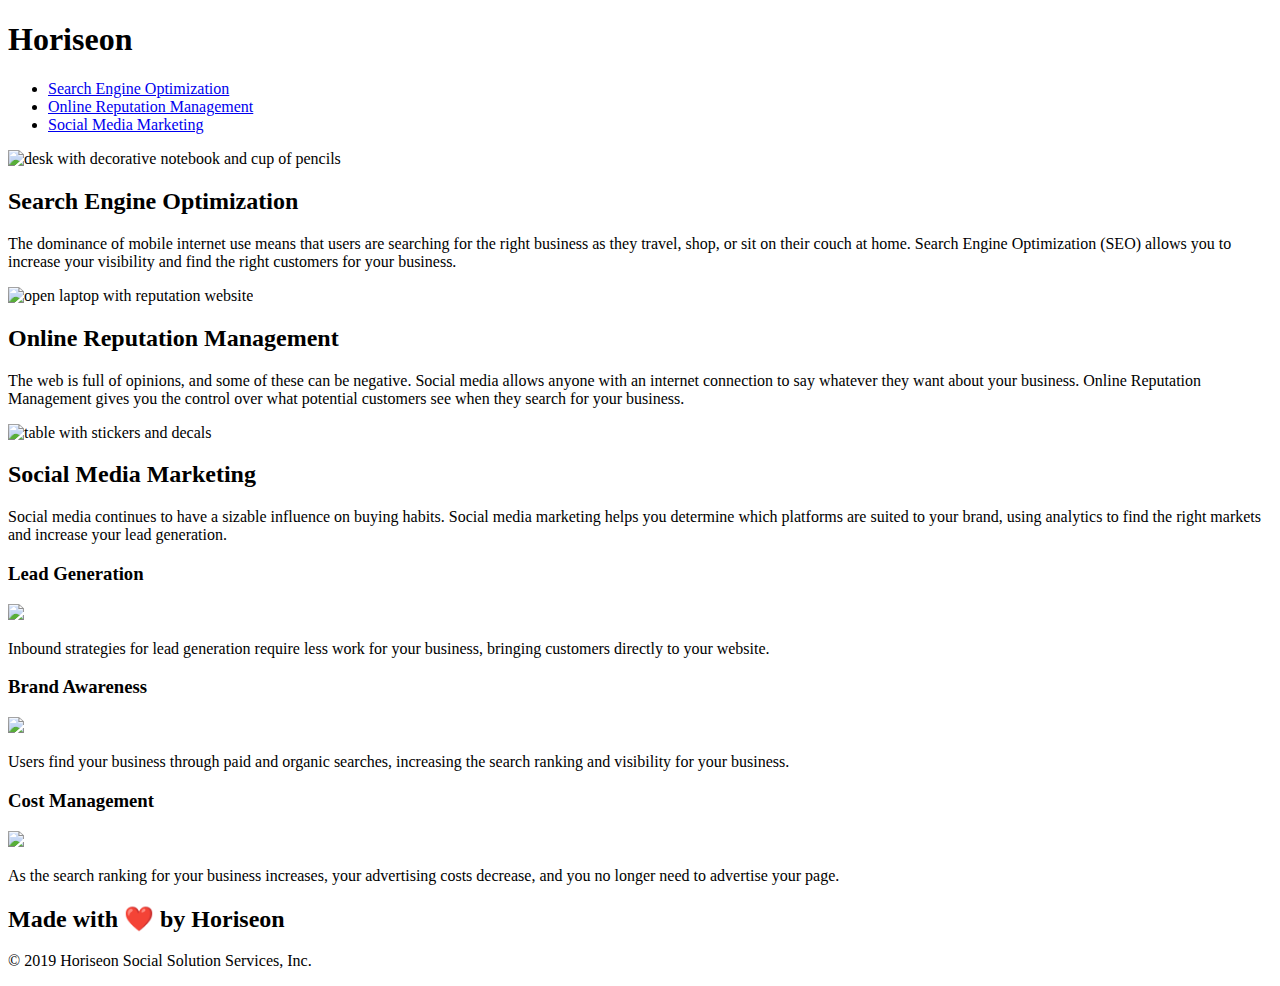
==== index.html @ a1f55869 "Updated folder to show index on github pages" ====
<!DOCTYPE html>
<html lang="en-us">

<head>
    <meta charset="UTF-8" />
    <link rel="stylesheet" href="./assets/css/style.css">
    <title>Horiseon</title>
    </title>
</head>

<body>
    <header>
        <h1>Hori<span class="seo">seo</span>n</h1>
        <div>
            <ul>
                <li>
                    <a href="#search-engine-optimization">Search Engine Optimization</a>
                </li>
                <li>
                    <a href="#online-reputation-management">Online Reputation Management</a>
                </li>
                <li>
                    <a href="#social-media-marketing">Social Media Marketing</a>
                </li>
            </ul>
            </nav>  
        </header>
    </div>
    <div class="hero"></div>
    <div class="content">
        <div id="search-engine-optimization" class="search-engine-optimization">
            <img src="./assets/images/search-engine-optimization.jpg" alt= "desk with decorative notebook and cup of pencils" class="float-left" />
            <h2>Search Engine Optimization</h2>
            <p>
                The dominance of mobile internet use means that users are searching for the right business as they travel, shop, or sit on their couch at home. Search Engine Optimization (SEO) allows you to increase your visibility and find the right customers for your business.
            </p>
        </div>
        <div id="online-reputation-management" class="online-reputation-management">
            <img src="./assets/images/online-reputation-management.jpg" alt = "open laptop with reputation website" class="float-right" />
            <h2>Online Reputation Management</h2>
            <p>
                The web is full of opinions, and some of these can be negative. Social media allows anyone with an internet connection to say whatever they want about your business. Online Reputation Management gives you the control over what potential customers see when they search for your business.
            </p>
        </div>
        <div id="social-media-marketing" class="social-media-marketing">
            <img src="./assets/images/social-media-marketing.jpg" alt = " table with stickers and decals" class="float-left" />
            <h2>Social Media Marketing</h2>
            <p>
                Social media continues to have a sizable influence on buying habits. Social media marketing helps you determine which platforms are suited to your brand, using analytics to find the right markets and increase your lead generation.
            </p>
        </div>
    </div>
    <div class="benefits">
        <div class="benefit-lead">
            <h3>Lead Generation</h3>
            <img src="./assets/images/lead-generation.png" />
            <p>
                Inbound strategies for lead generation require less work for your business, bringing customers directly to your website.
            </p>
        </div>
        <div class="benefit-brand">
            <h3>Brand Awareness</h3>
            <img src="./assets/images/brand-awareness.png" />
            <p>
                Users find your business through paid and organic searches, increasing the search ranking and visibility for your business.
            </p>
        </div>
        <div class="benefit-cost">
            <h3>Cost Management</h3>
            <img src="./assets/images/cost-management.png"></img>
            <p>
                As the search ranking for your business increases, your advertising costs decrease, and you no longer need to advertise your page.
            </p>
        </div>
    </div>
    <div class="footer">
        <h2>Made with ❤️️ by Horiseon</h2>
        <p>
            &copy; 2019 Horiseon Social Solution Services, Inc.
        </p>
    </div>
</body>

</html>
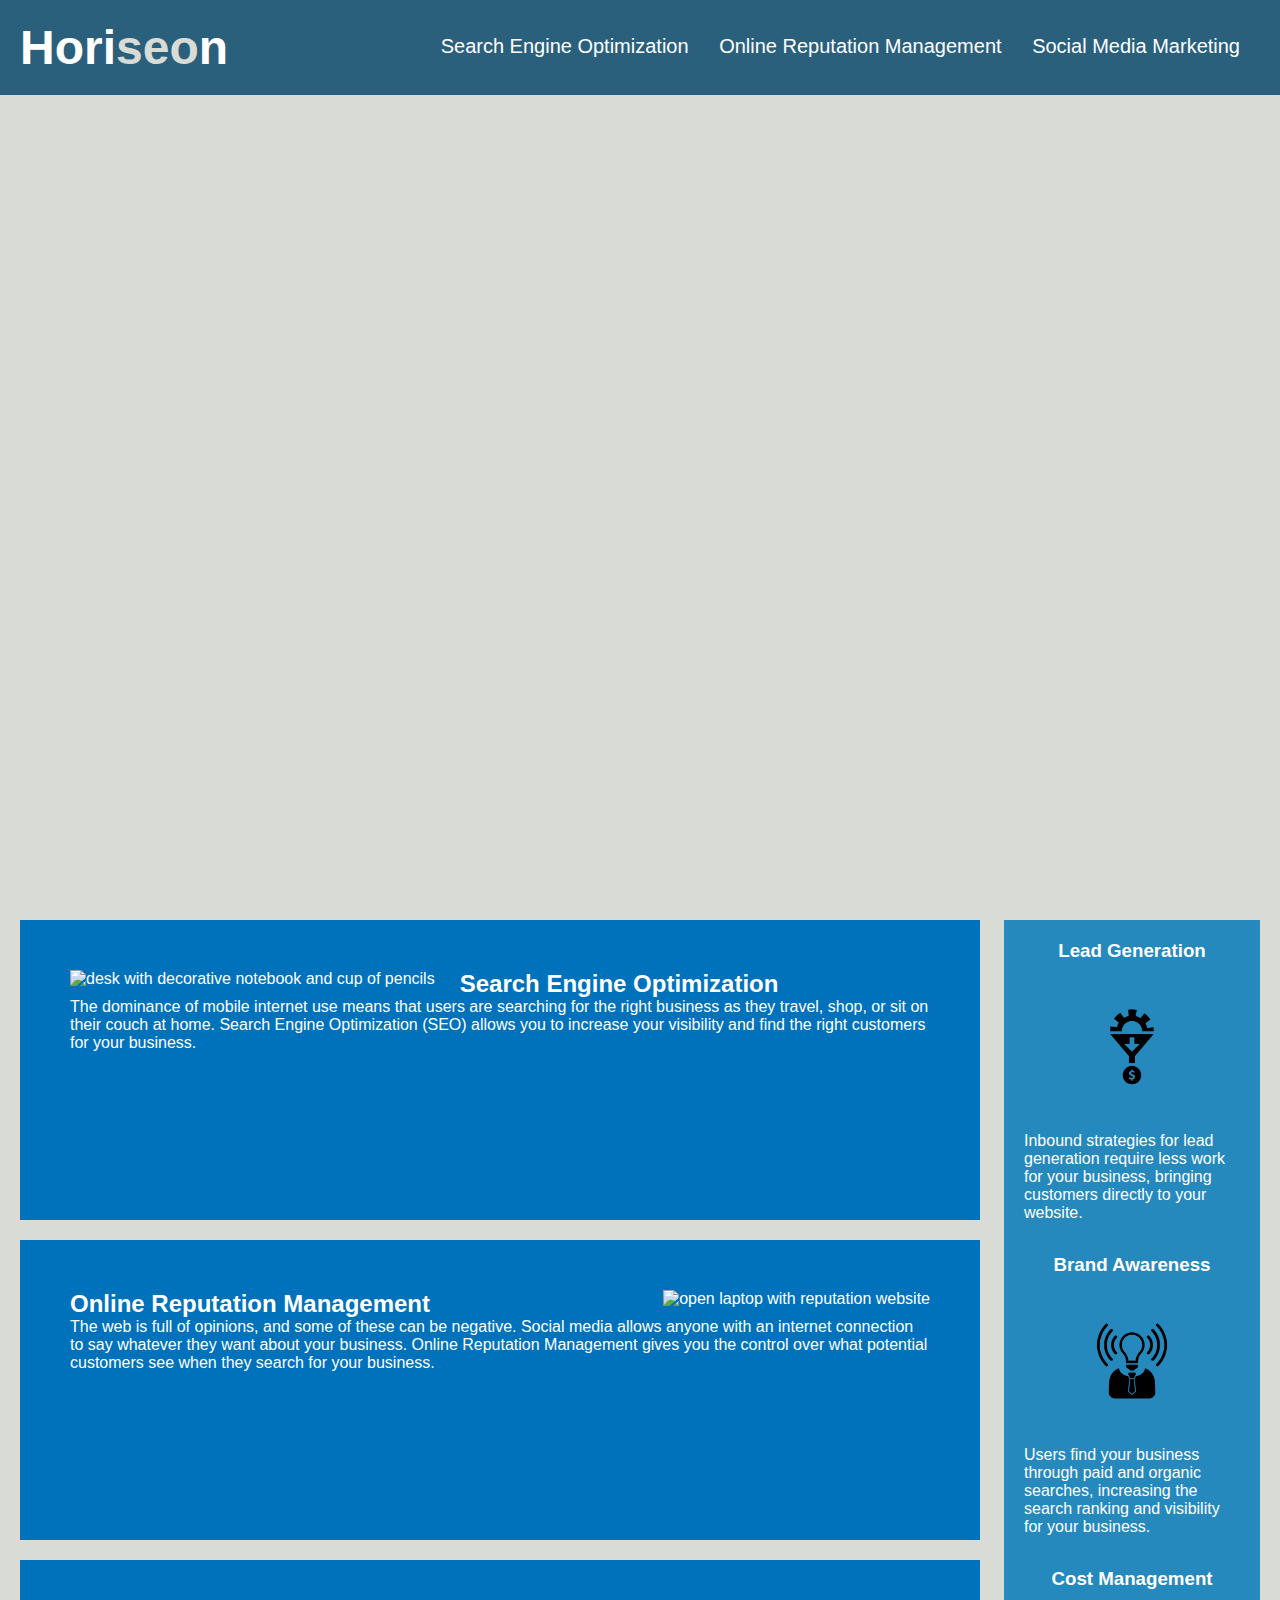
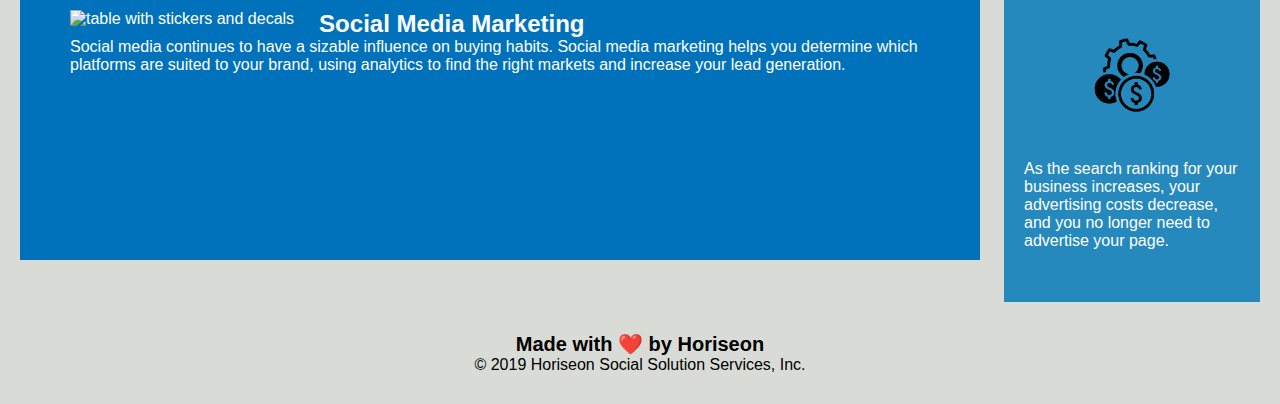
==== commit bca3be89: "updated with correct style sheet" ====
--- a/index.html
+++ b/index.html
@@ -3,7 +3,7 @@
 
 <head>
     <meta charset="UTF-8" />
-    <link rel="stylesheet" href="./assets/css/style.css">
+    <link rel="stylesheet" href="assets/css/style.css" />
     <title>Horiseon</title>
     </title>
 </head>
--- a/assets/css/style.css
+++ b/assets/css/style.css
@@ -0,0 +1,144 @@
+* {
+    box-sizing: border-box;
+    padding: 0;
+    margin: 0;
+}
+
+body {
+    background-color: #d9dcd6;
+}
+
+/*Text styles*/
+
+a {
+    color: #ffffff;
+    text-decoration: none;
+}
+
+p {
+    font-size: 16px;
+}
+
+.float-left {
+    float: left;
+    margin-right: 25px;
+}
+
+.float-right {
+    float: right;
+    margin-left: 25px;
+}
+
+/* HEADER */
+
+header {
+    padding: 20px;
+    font-family: 'Trebuchet MS', 'Lucida Sans Unicode', 'Lucida Grande', 'Lucida Sans', Arial, sans-serif;
+    background-color: #2a607c;
+    color: #ffffff;
+}
+
+header h1 {
+    display: inline-block;
+    font-size: 48px;
+}
+
+.seo {
+    color: #d9dcd6;
+}
+
+header div {
+    padding-top: 15px;
+    margin-right: 20px;
+    float: right;
+    font-family: 'Gill Sans', 'Gill Sans MT', Calibri, 'Trebuchet MS', sans-serif;
+    font-size: 20px;
+}
+
+header div ul {
+    list-style-type: none;
+}
+
+header div ul li {
+    display: inline-block;
+    margin-left: 25px;
+}
+
+/* End of Header */
+
+.hero {
+    height: 800px;
+    width: 100%;
+    margin-bottom: 25px;
+    background-image: url("../images/digital-marketing-meeting.jpg");
+    background-size: cover;
+    background-position: center;
+}
+
+.hero h2 {
+    margin-bottom: 20px;
+    font-size: 36px;
+}
+
+
+
+.content {
+    width: 75%;
+    display: inline-block;
+    margin-left: 20px;
+}
+
+.benefits {
+    margin-right: 20px;
+    padding: 20px;
+    clear: both;
+    float: right;
+    width: 20%;
+    height: 100%;
+    font-family: 'Gill Sans', 'Gill Sans MT', Calibri, 'Trebuchet MS', sans-serif;
+    background-color: #2589bd;
+}
+
+.benefits div {
+    margin-bottom: 32px;
+    color: #ffffff;
+
+}
+
+.benefits h3 {
+    margin-bottom: 10px;
+    text-align: center;
+
+}
+
+.benefits img {
+    display: block;
+    margin: 10px auto;
+    max-width: 150px;
+}
+
+.search-engine-optimization, .online-reputation-management, .social-media-marketing  {
+    margin-bottom: 20px;
+    padding: 50px;
+    height: 300px;
+    font-family: 'Gill Sans', 'Gill Sans MT', Calibri, 'Trebuchet MS', sans-serif;
+    background-color: #0072bb;
+    color: #ffffff;
+
+}
+
+.content img {
+    max-height: 200px;
+
+}
+
+.footer {
+    padding: 30px;
+    clear: both;
+    font-family: 'Trebuchet MS', 'Lucida Sans Unicode', 'Lucida Grande', 'Lucida Sans', Arial, sans-serif;
+    text-align: center;
+}
+
+.footer h2 {
+    font-size: 20px;
+}
